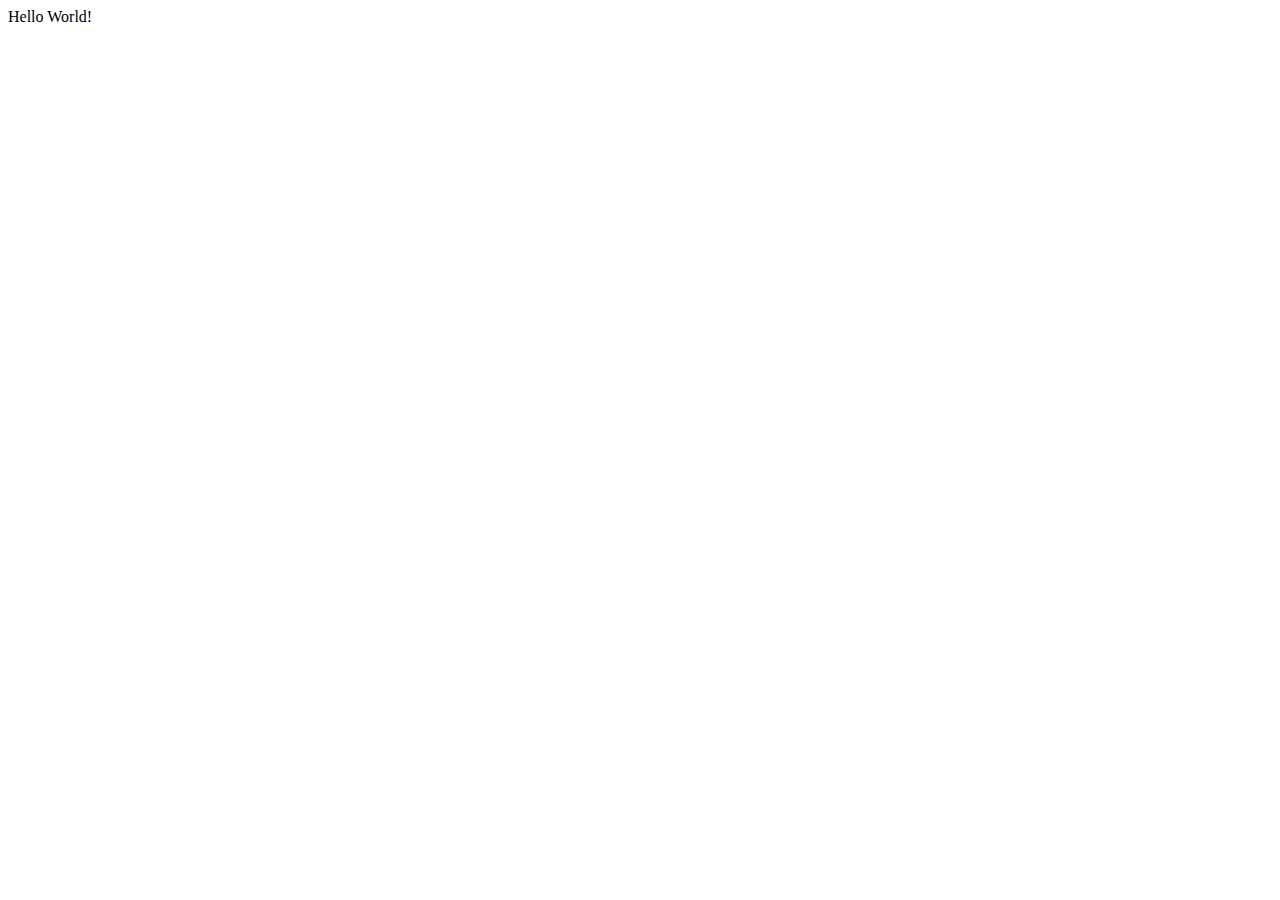
==== index.html @ d7050ae5 "add index page" ====
<!DOCTYPE html>
<html lang="en">
<head>
    <meta charset="UTF-8">
    <meta name="viewport" content="width=device-width, initial-scale=1.0">
    <meta http-equiv="X-UA-Compatible" content="ie=edge">
    <title>BeomSu Kwon</title>
</head>
<body>
    Hello World!
</body>
</html>
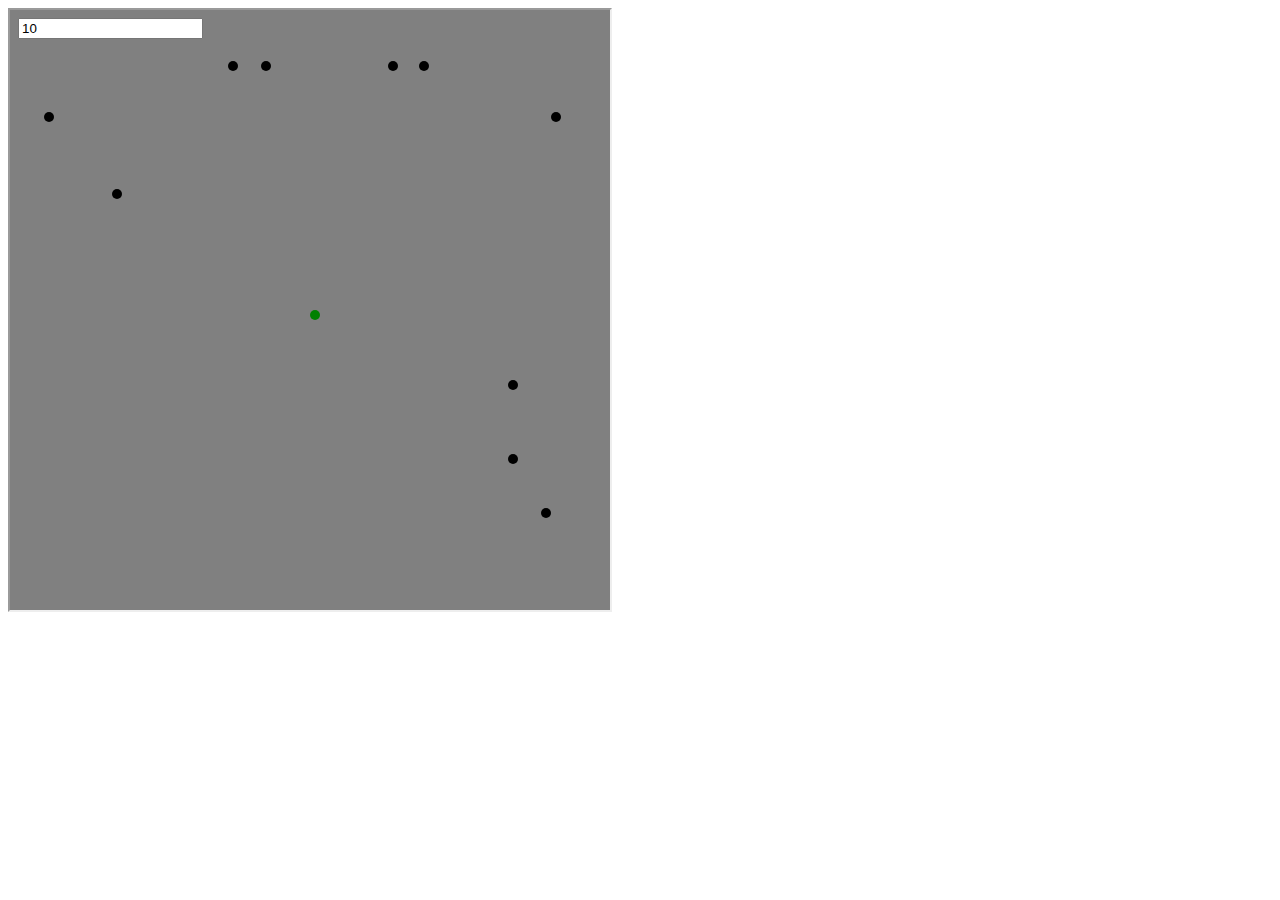
==== commit 19ddcca4: "add dodge game" ====
--- a/index.html
+++ b/index.html
@@ -4,9 +4,11 @@
     <meta charset="UTF-8">
     <meta name="viewport" content="width=device-width, initial-scale=1.0">
     <meta http-equiv="X-UA-Compatible" content="ie=edge">
-    <title>BeomSu Kwon</title>
+    <title>Document</title>
+    <link rel="stylesheet" href="css.css">
 </head>
 <body>
-    Hello World!
+    <iframe id="gameTable" src="iframe.html" scrolling="no" onload="this.focus();">
+    </iframe>
 </body>
 </html>--- a/css.css
+++ b/css.css
@@ -0,0 +1,13 @@
+#gameTable{
+    width: 600px;
+    height: 600px;
+    background-color : gray;
+}
+#player, .bullet{
+    background-color : black;
+    border-radius: 50%;
+    position: absolute;
+}
+iframe{
+    width : 100%;
+}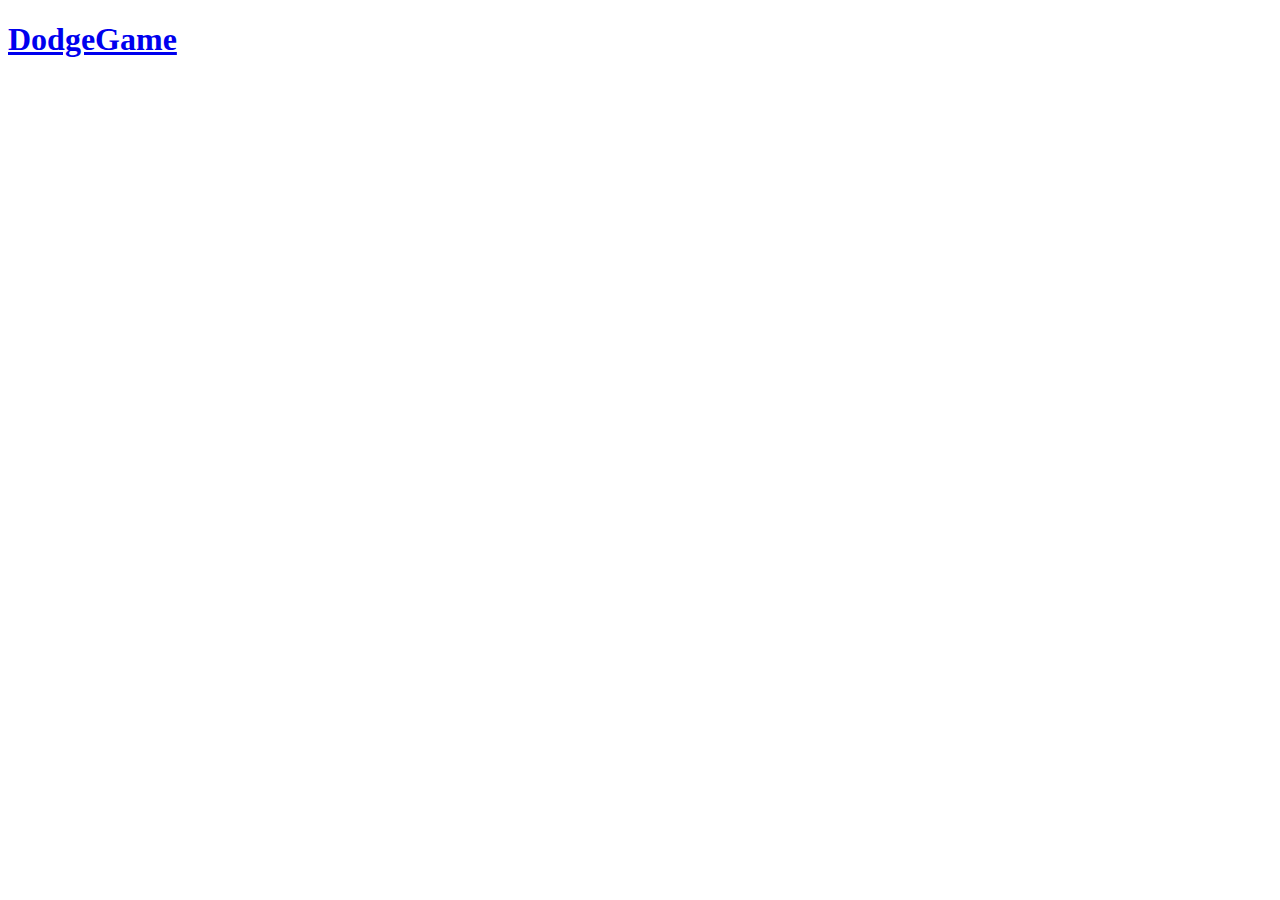
==== commit ec584181: "." ====
--- a/index.html
+++ b/index.html
@@ -5,10 +5,8 @@
     <meta name="viewport" content="width=device-width, initial-scale=1.0">
     <meta http-equiv="X-UA-Compatible" content="ie=edge">
     <title>Document</title>
-    <link rel="stylesheet" href="css.css">
 </head>
 <body>
-    <iframe id="gameTable" src="iframe.html" scrolling="no" onload="this.focus();">
-    </iframe>
+    <h1><a href="./DodgeGame/game.html">DodgeGame</a></h1>
 </body>
 </html>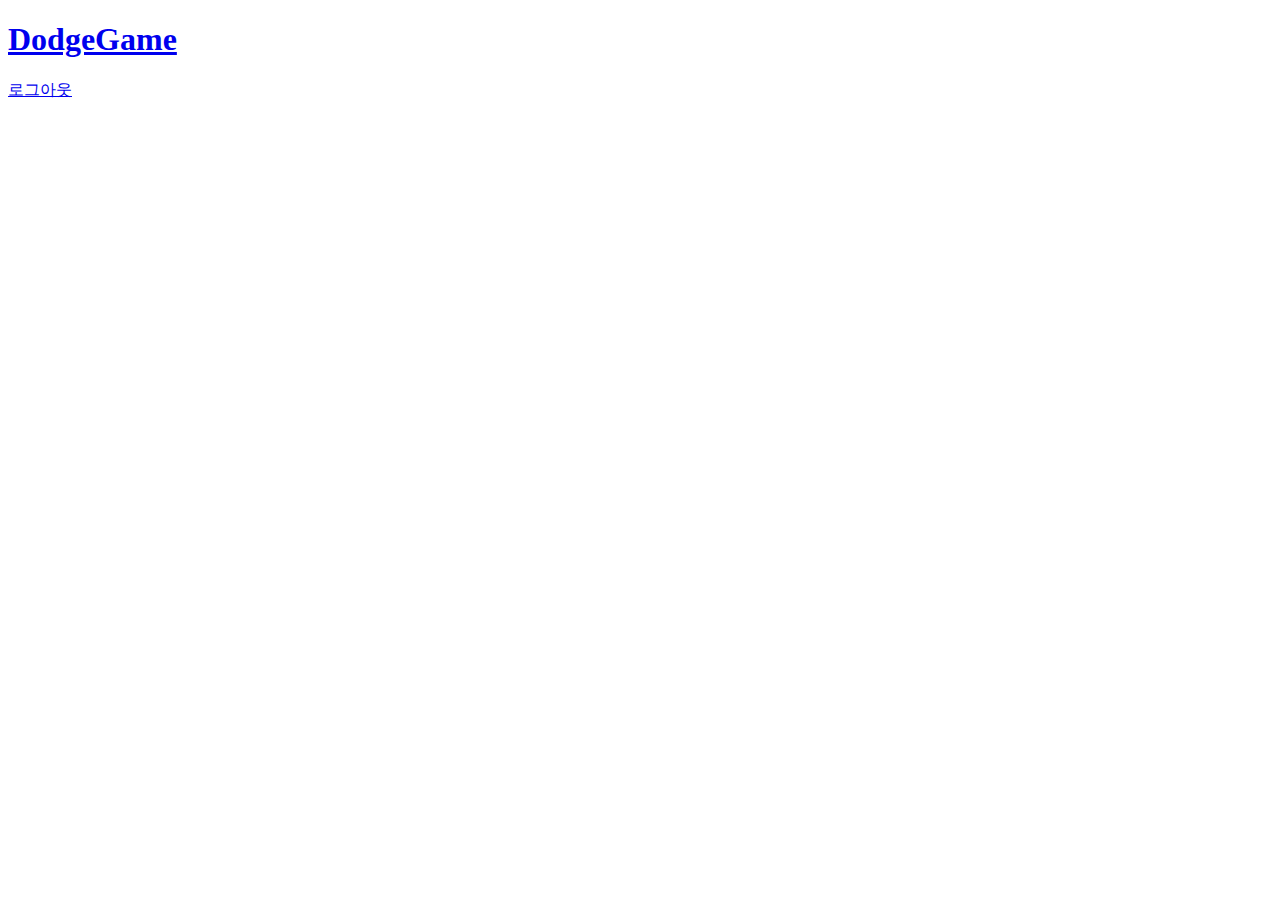
==== commit 0cf1e858: "add logout button" ====
--- a/index.html
+++ b/index.html
@@ -5,8 +5,37 @@
     <meta name="viewport" content="width=device-width, initial-scale=1.0">
     <meta http-equiv="X-UA-Compatible" content="ie=edge">
     <title>Document</title>
+    <script src="https://developers.kakao.com/sdk/js/kakao.min.js"></script>
 </head>
 <body>
     <h1><a href="./DodgeGame/game.html">DodgeGame</a></h1>
+    <a id="kakao-login-btn"></a>
+    <a href="https://developers.kakao.com/logout">로그아웃</a>
+    <script type='text/javascript'>
+        //<![CDATA[
+        // 사용할 앱의 JavaScript 키를 설정해 주세요.
+        Kakao.init('cf2471394552b36b0cffb44beb766387');
+        // 카카오 로그인 버튼을 생성합니다.
+        Kakao.Auth.createLoginButton({
+          container: '#kakao-login-btn',
+          success: function(authObj) {
+            alert(JSON.stringify(authObj));
+            kakao.API.request({
+                url: '/v1/user/me',
+                success: function(res){
+                    alert(JSON.stringify(res));
+                },
+                fail: function(error){
+                    alert(JSON.stringify(error));
+                }
+            })
+          },
+          fail: function(err) {
+             alert(JSON.stringify(err));
+          }
+        });
+      //]]>
+      var refreshToken = kakao.Auth.getAccessToken();
+    </script>
 </body>
 </html>